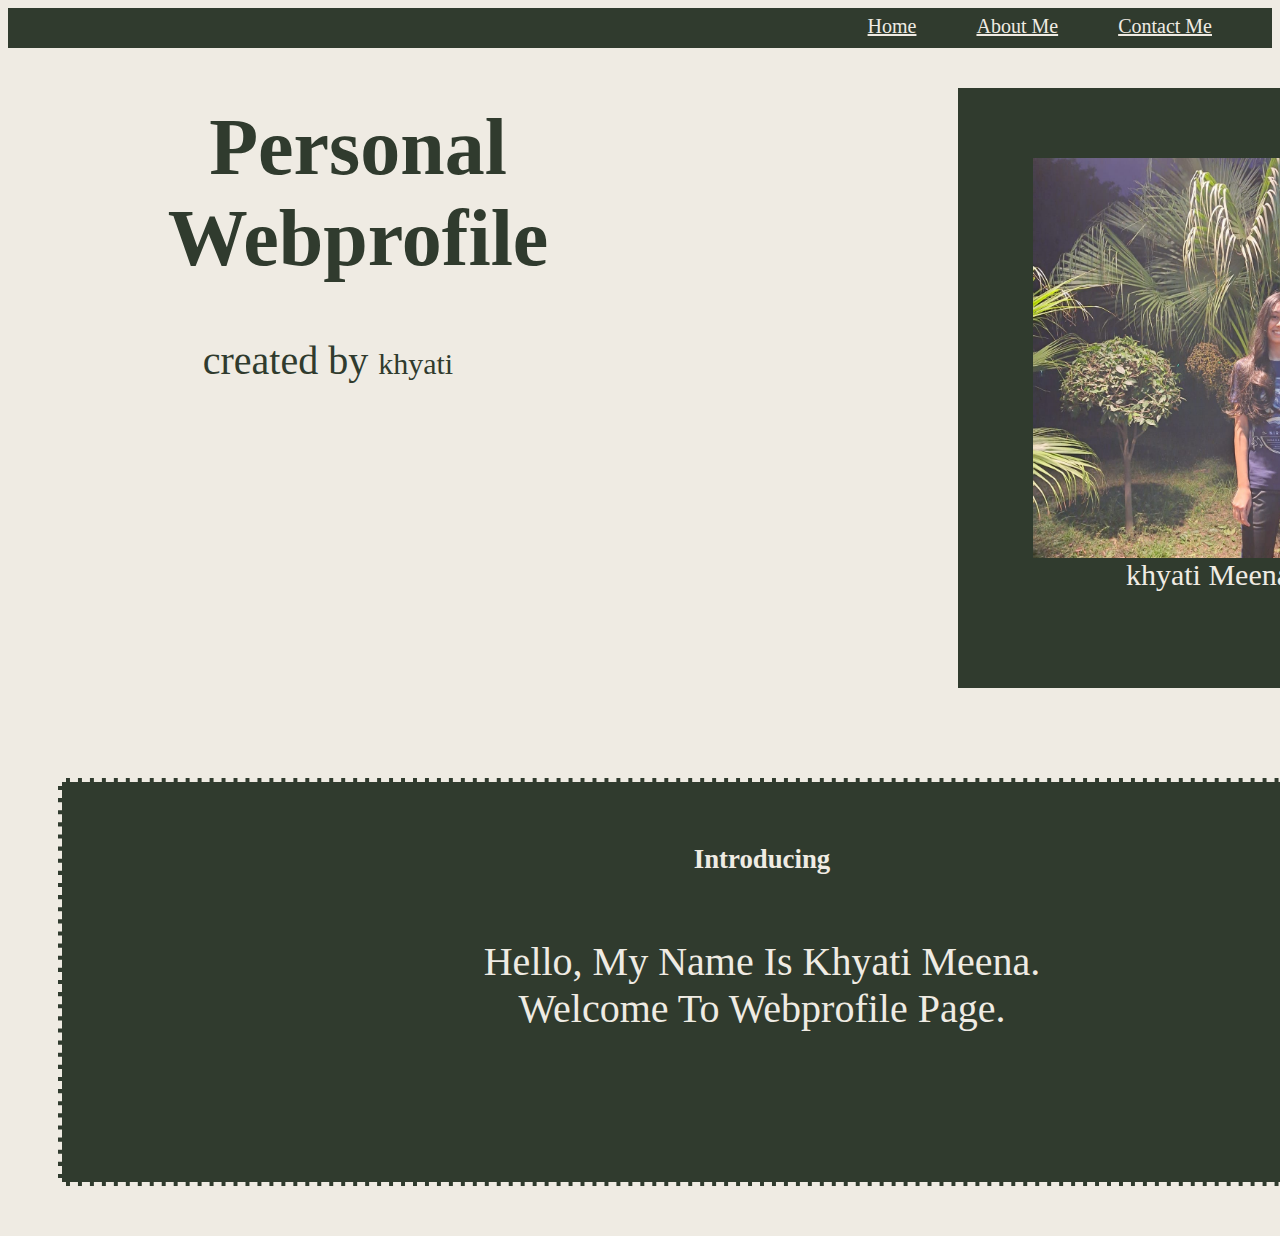
==== index.html @ 7ce367c0 "Add files via upload" ====
<!DOCTYPE html>
<html lang="en">

<head>
    <meta charset="UTF-8">
    <meta name="viewport" content="width=device-width, initial-scale=1.0">
    <title>for first project</title>
    <link rel="stylesheet" href="style.css">
    <link rel="https://cdnjs.cloudflare.com/ajax/libs/font-awesome/6.5.1/css/all.min.css">
</head>

<body>

    <div id="nav">

        <a href="./index.html">Home</a>
        <a href="./about.html">About Me</a>
        <a href="./cont.html">Contact Me</a>
    </div>
    <div id="first">
        <div id="text1">
            <h1> Personal Webprofile </h1>created by <a id="gith"  href="https://github.com/khyatii01"> khyati</a></h1>
        </div>
        <div id="box1">
            <div id="photo"></div>
            khyati Meena
        </div>
    </div>
    
    <div id="sec"><h6> introducing</h6>
    hello, my name is khyati meena.<br>welcome to Webprofile page.
    </div>
</body>
</html>
---- style.css ----
*{
    background-color: #efebe3;
}
#gith{
    background-color: #efebe3;
    text-decoration: none;
    color:#303b2e;
    font-size:30px;
}


#nav{
    background-color:#303b2e;
    height: 40px;
    display: flex;
    justify-content: end;
}
@keyframes k{
    from{height: 0px;}
    to{height: 400px;}
}
a{
    color:#efebe3;
    background-color: #303b2e;
    margin-top: 7px;
    margin-right: 60px;
    font-size: 20px;
}
#first{
    height: 680px;
    width: 1500px;
    color: #303b2e;
}
#text1{
    font-size: 40px;;
    color:#303b2e;
    text-align: center;
    margin-left: 50px;
    height: 680px;
    width:  600px;
    display: inline-block;
   
}
#photo{
    height: 400px;
    width: 350px;
    background-image: url(my.png.jpg);
    background-size: cover;
    margin: 70px 75px 0px 75px;
    animation-name: k;
    animation-duration: 4s;
}

#box1{
    height: 600px;
    width: 500px;
    margin-top: 40px;
    margin-right: 50px;
    background-color: #303b2e;
    text-align: center;
    font-size: 30px;
    text-decoration: dashed;
    color:#efebe3;
    float: right;
    display: inline;      
}
h6{
    background-color: #303b2e;
}
#sec{
    border: 4px dashed #efebe3;
    margin:50px;
    height: 400px;
    width: 1400px;
    font-weight: 100;
    background-color: #303b2e;
    color: #efebe3;
    font-size: 40px;
    text-align: center;
    text-transform: capitalize;
    text-decoration: dashed;
    
}


.birth
{
    display:flex;
    height:50vh;
    width:100%;
}
.birth1{
    border-top: 2px dashed #303b2e; 
    height:80%;
    width:50%;
    background-color: #efebe3;
}

.birth2{
    
    text-align: center;
    text-decoration: none;
    height:80%;
    width:50%;
    background-color: #303b2e;
    font-size: 20px;    /* float: right; */
}

#forms
{
    display:grid;
    grid-column-gap: 25vw;
    width:100vw;
    margin: 25vh 20vw;
    grid-template-columns: 200px 200px;
    grid-template-rows: 200px 200px;
}
label
{
    font-size: larger;
}
input
{
    width:300px;
}
p{
    text-transform: capitalize;
    font-size: 20px;
}
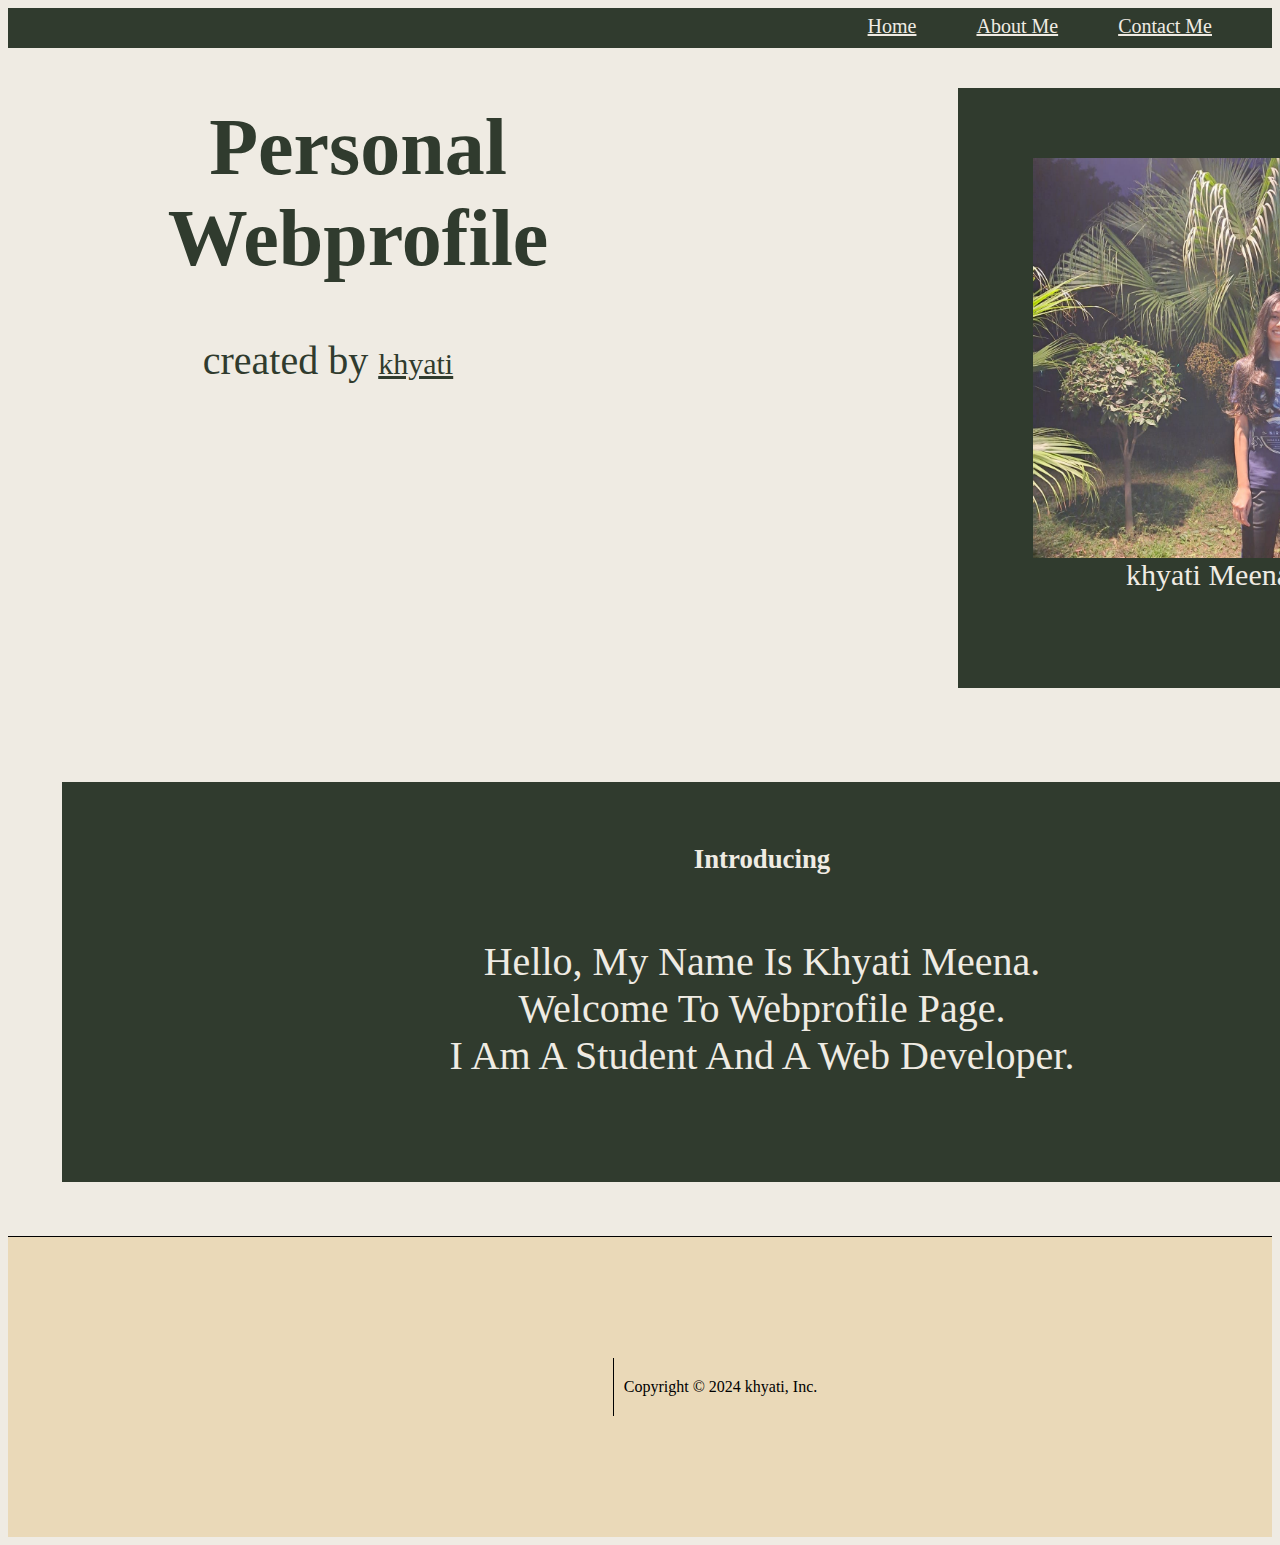
==== commit 230130a5: "Update index.html" ====
--- a/index.html
+++ b/index.html
@@ -6,7 +6,7 @@
     <meta name="viewport" content="width=device-width, initial-scale=1.0">
     <title>for first project</title>
     <link rel="stylesheet" href="style.css">
-    <link rel="https://cdnjs.cloudflare.com/ajax/libs/font-awesome/6.5.1/css/all.min.css">
+    <link rel="stylesheet" href="https://cdnjs.cloudflare.com/ajax/libs/font-awesome/6.5.1/css/all.min.css" integrity="sha512-DTOQO9RWCH3ppGqcWaEA1BIZOC6xxalwEsw9c2QQeAIftl+Vegovlnee1c9QX4TctnWMn13TZye+giMm8e2LwA==" crossorigin="anonymous" referrerpolicy="no-referrer" />
 </head>
 
 <body>
@@ -29,6 +29,15 @@
     
     <div id="sec"><h6> introducing</h6>
     hello, my name is khyati meena.<br>welcome to Webprofile page.
+    <br> I am a student and a web developer.
+    
+    </div>
+    <div class ="footer"> 
+        <div class ="icon"><i class="fa-brands fa-linkedin"></i>
+            <i class="fa-brands fa-instagram"></i>
+            <i class="fa-brands fa-github"></i>
+            <i class="fa-brands fa-facebook"></i></div>
+        <div class="copy">Copyright © 2024 khyati, Inc.</div>
     </div>
 </body>
-</html>+</html>
--- a/style.css
+++ b/style.css
@@ -3,7 +3,7 @@
 }
 #gith{
     background-color: #efebe3;
-    text-decoration: none;
+    text-decoration: line;
     color:#303b2e;
     font-size:30px;
 }
@@ -68,7 +68,7 @@
     background-color: #303b2e;
 }
 #sec{
-    border: 4px dashed #efebe3;
+    border: 4px solid #efebe3;
     margin:50px;
     height: 400px;
     width: 1400px;
@@ -79,7 +79,14 @@
     text-align: center;
     text-transform: capitalize;
     text-decoration: dashed;
+    animation-name: any;
+    animation-delay: 4s;
+    animation-duration: 4s;
     
+}
+@keyframes any{
+    from{visibility: hidden;}
+    to{visibility: visible;}
 }
 
 
@@ -126,4 +133,29 @@
 p{
     text-transform: capitalize;
     font-size: 20px;
-}+}
+.footer{
+    border-top: 1px solid black;
+    background-color: #ead9b8;
+    height: 300px;
+    width: 100%;
+    margin: 0;
+    display: flex;
+    justify-content: center;
+    align-items: center;
+        
+}
+.icon{
+    border-right: 1px solid black;
+}
+.footer div{
+    background-color: #ead9b8;
+    margin-right: 10px;
+}
+i{
+    color: black;
+    opacity: 1;
+    font-size: 50px;
+    margin: 20px; 
+    background-color: #ead9b8;   
+}
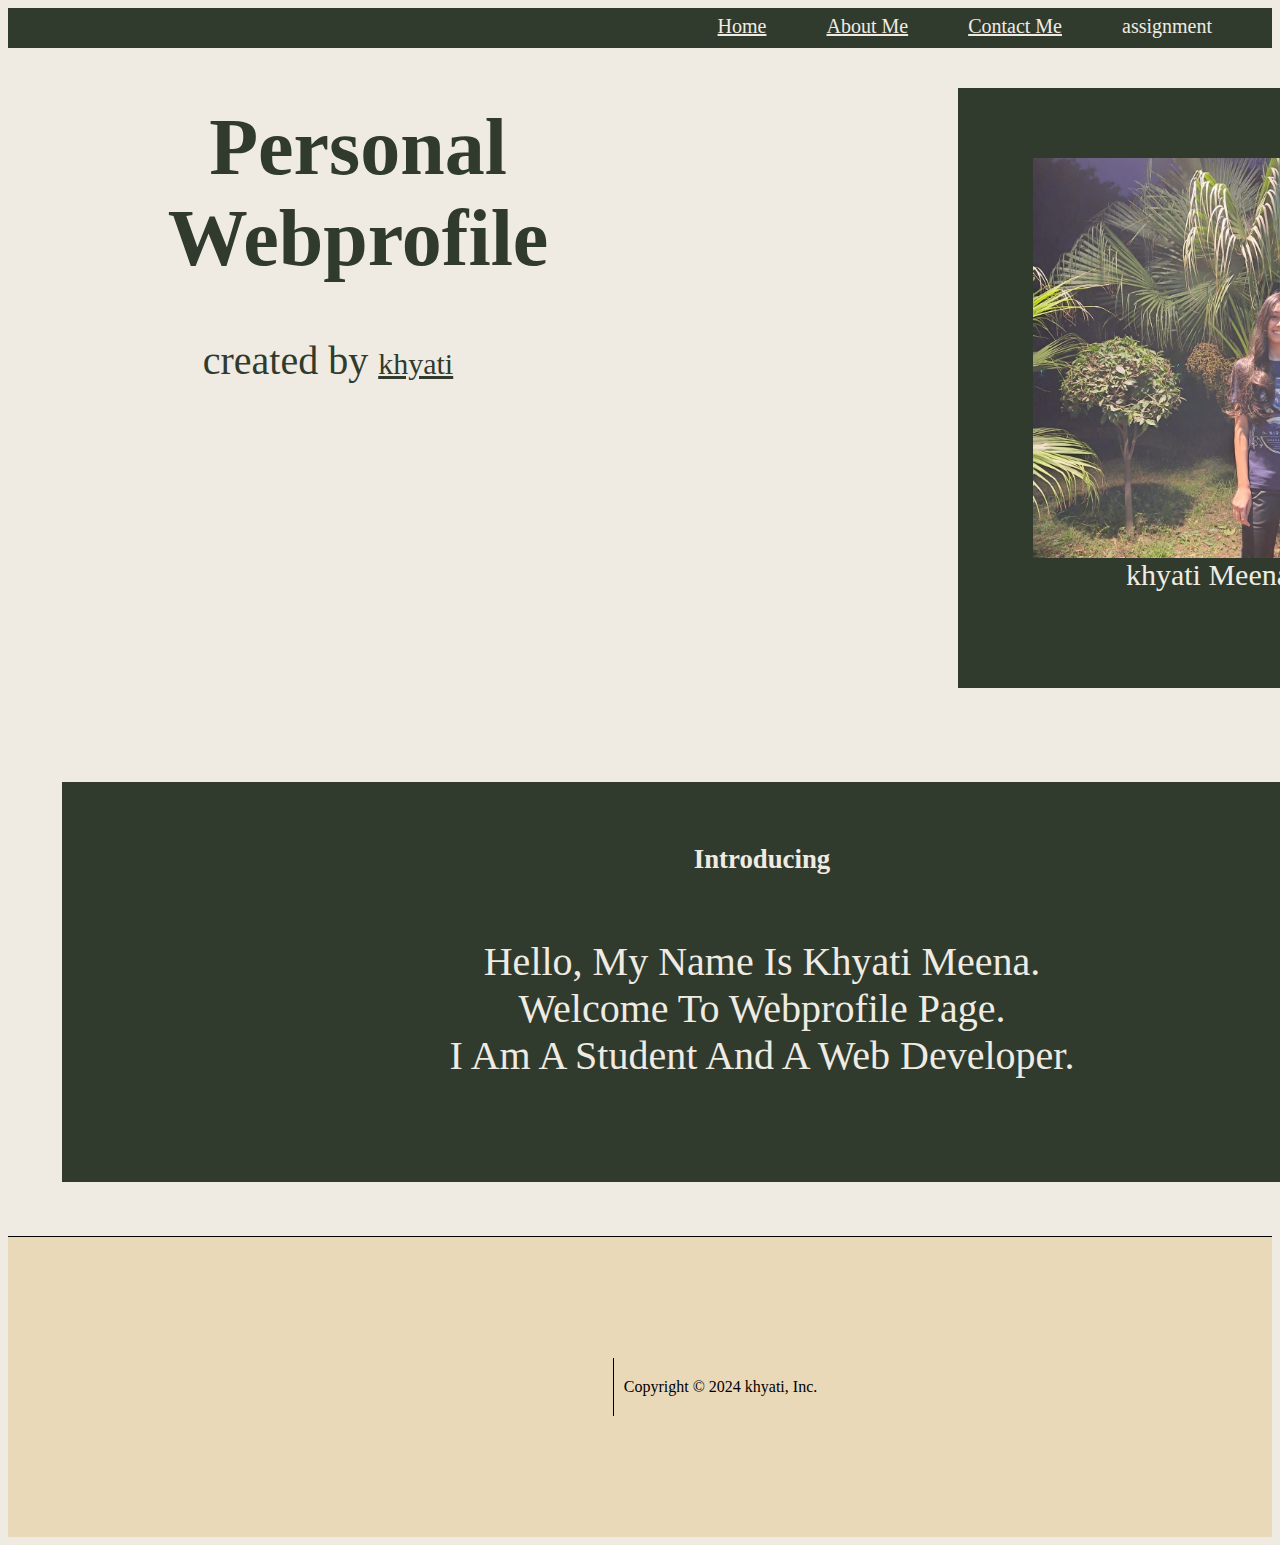
==== commit 10d7bc40: "Update index.html" ====
--- a/index.html
+++ b/index.html
@@ -16,6 +16,7 @@
         <a href="./index.html">Home</a>
         <a href="./about.html">About Me</a>
         <a href="./cont.html">Contact Me</a>
+        <a herf="./assignement.html">assignment</a>
     </div>
     <div id="first">
         <div id="text1">
--- a/style.css
+++ b/style.css
@@ -110,7 +110,9 @@
     height:80%;
     width:50%;
     background-color: #303b2e;
-    font-size: 20px;    /* float: right; */
+    font-size: 20px; 
+    display:flex;
+    justify-content:space-evenly;
 }
 
 #forms
@@ -159,3 +161,21 @@
     margin: 20px; 
     background-color: #ead9b8;   
 }
+.school{
+    background-color: #303b2e;
+}
+.school:hover{
+    background-image: url("school.jpg");
+    height: 100%;
+    width: 60%;
+    background-size: cover;
+}
+.college{
+    background-color: #303b2e;
+}
+.college:hover{
+    background-image: url("college.jpeg");
+    height: 100%;
+    width: 60%;
+    background-size: cover;
+}
